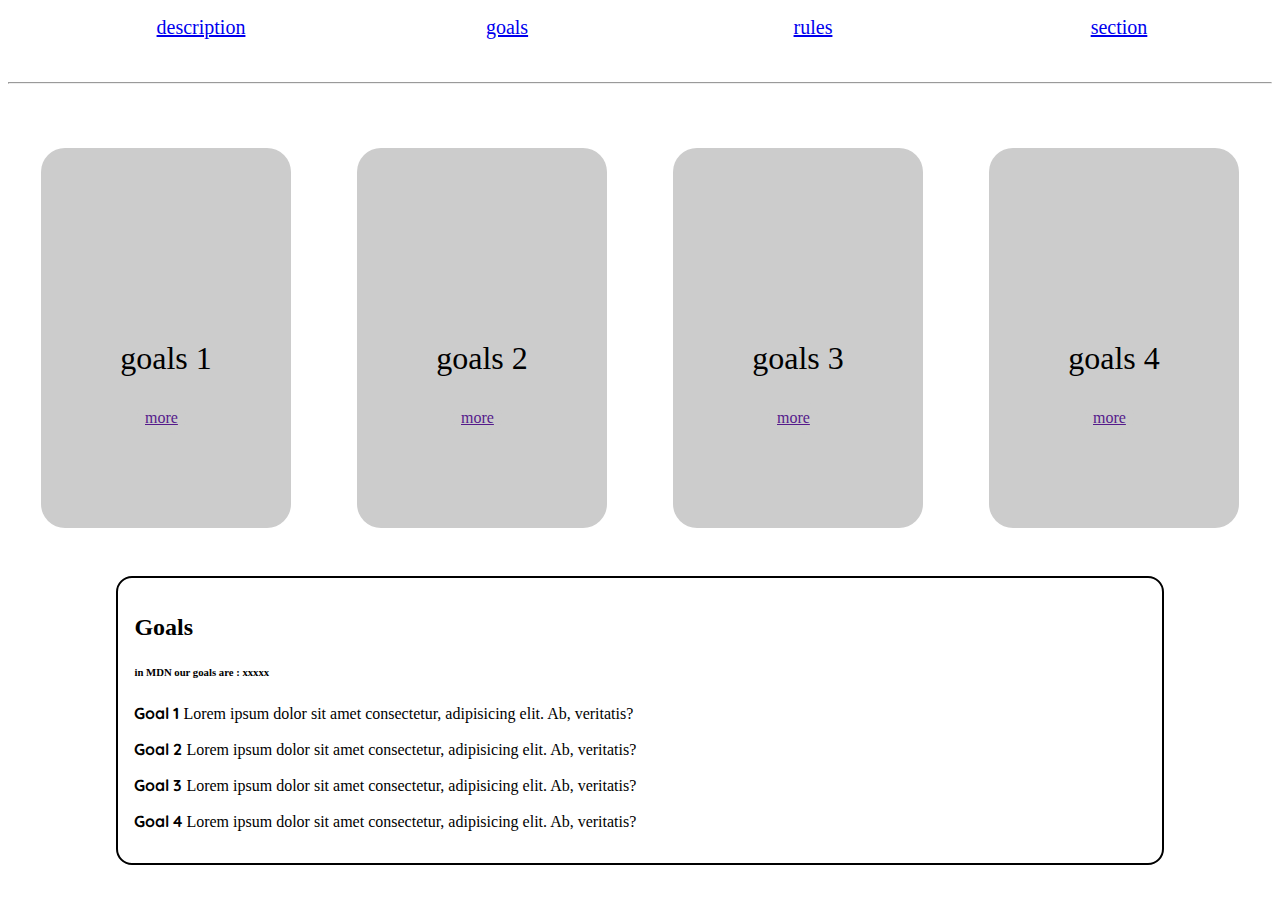
==== goals.html @ 74270934 "final version" ====
<!DOCTYPE html>
<html lang="en">
<head>
    <meta charset="UTF-8">
    <meta http-equiv="X-UA-Compatible" content="IE=edge">
    <meta name="viewport" content="width=device-width, initial-scale=1.0">
    <link rel="stylesheet" href="style.css">
    <title>Document</title>
</head>
<body>
    
    <header>
        <nav class="navbar">
            <ul>
                <li class="items"><a href="index.html">description</a></li>
                <li class="items"><a href="goals.html">goals</a></li>
                <li class="items"><a href="rules.html">rules</a></li>
                <li class="items"><a href="section.html">section</a></li>
            </ul>
        </nav>
    </header>
    <hr>

    <section class="boxs">
        <section class="box">
            <p class="text-box">goals 1</p>
            <a href="" class="a-txt" id="gtxt">more</a>
        </section>
        <section class="box">
            <p class="text-box">goals 2</p>
            <a href="" class="a-txt" id="gtxt">more</a>
        </section>
        <section class="box">
            <p class="text-box">goals 3</p>
            <a href="" class="a-txt" id="gtxt">more</a>
        </section>
        <section class="box">
            <p class="text-box">goals 4</p>
            <a href="" class="a-txt" id="gtxt">more</a>
        </section>
    </section>

    <main class="main">
        <section class="container">
            <h2>Goals </h2>
            <h6>in MDN our goals are : xxxxx</h6>
            <p class="container-txt"><span>Goal 1</span> Lorem ipsum dolor sit amet consectetur, adipisicing elit. Ab, veritatis?</p>
            <p class="container-txt"><span>Goal 2</span> Lorem ipsum dolor sit amet consectetur, adipisicing elit. Ab, veritatis?</p>
            <p class="container-txt"><span>Goal 3</span> Lorem ipsum dolor sit amet consectetur, adipisicing elit. Ab, veritatis?</p>
            <p class="container-txt"><span>Goal 4</span> Lorem ipsum dolor sit amet consectetur, adipisicing elit. Ab, veritatis?</p>
        </section>
    </main>

</body>
</html>
---- style.css ----
@import url('https://fonts.googleapis.com/css2?family=Quicksand&display=swap');





/* .navbar{
    display: flex;
    justify-content: ;
} */

.navbar ul {
    list-style-type: none;
    display: flex;
    /* justify-content: center; */
    text-align: center;


}

.navbar ul li{
    margin: auto; 
     font-size: 20px;
     width: 100px;
     height: 50px;
}


/* main   */


.txt-parent{
    border: 2px solid black;
    width: 80%;
    margin: auto;
    margin-top: 5rem;
    padding: 3rem;
    border-radius: 2rem;
}
.txt{
    font-family: 'Quicksand', sans-serif ;
}

.boxs{
    display: flex;
    flex-wrap: wrap;
    
    margin-top: 2rem;    margin-bottom: 3rem;

}
.box{
    width: 250px;
    height: 380px;
    background-color: #ccc;
    margin: auto;
    border-radius: 1.5rem;
    margin-top: 2rem;
}
.text-box{
  text-align: center;
  margin-top: 12rem;
  font-size: 2rem;



}
.a-txt{
    background-color: red;
    border-radius: 1rem;
    padding: .5rem;
    margin-left: 6rem;
}

/*              tables           */


table{
    border: 1px solid black;
    margin: auto;
    margin-bottom: 5rem;
    width: 50%;
}
td{
    border: 1px solid black;
}


/*               goals            */

#gtxt{
    border-radius: 1rem;
    padding: .5rem;
    margin-left: 6rem;
    background-color: #ccc;
}


.main{
    margin:  0 auto;
    width: 80%;
    border: 2px solid black;
    padding: 1rem;
    border-radius: 1rem;
}
.container-txt  span{
    /* font-size: 20px; */
    font-weight: 800;
    font-family: 'Quicksand', sans-serif ;;
}
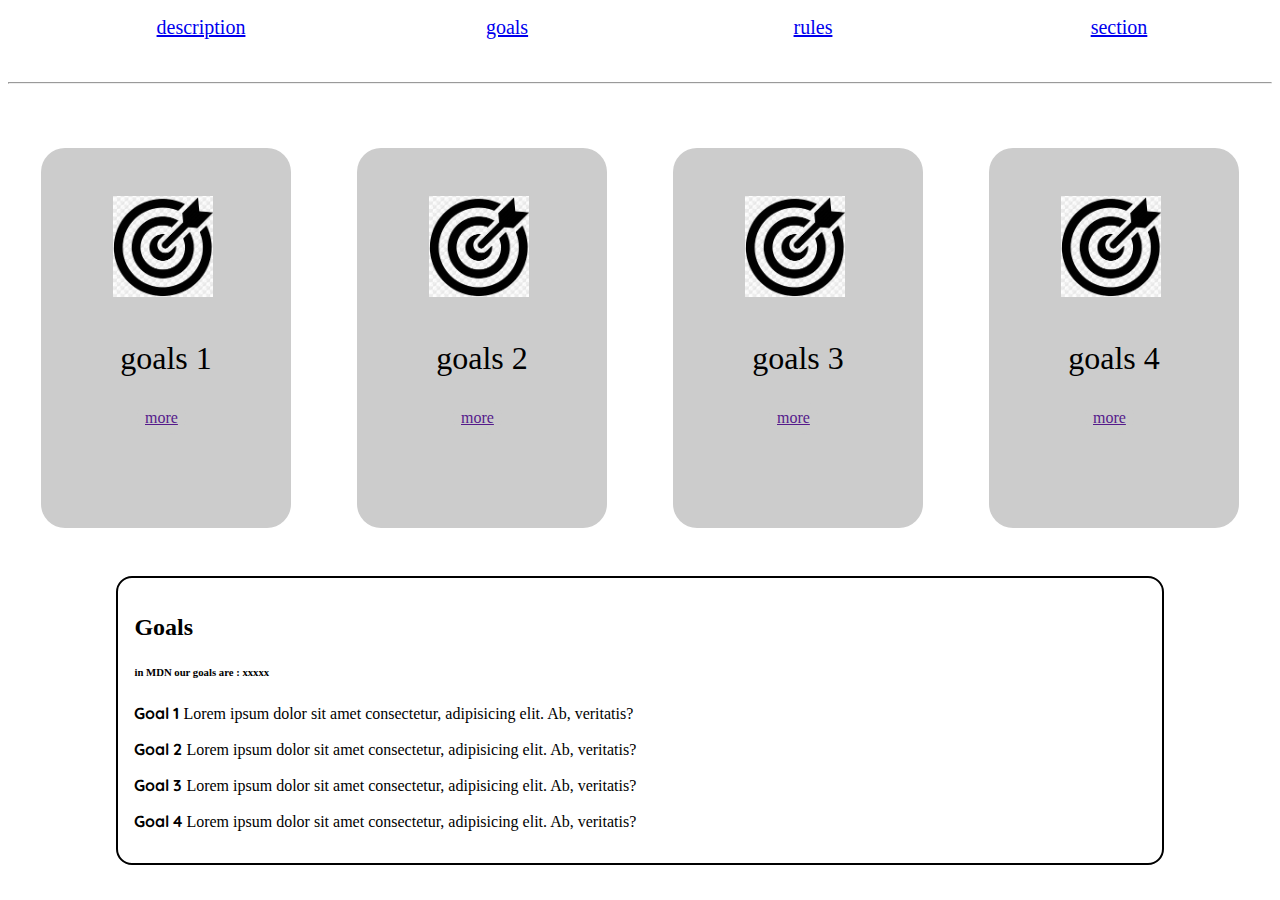
==== commit 0ed0ca37: "final version" ====
--- a/goals.html
+++ b/goals.html
@@ -23,18 +23,22 @@
 
     <section class="boxs">
         <section class="box">
+            <img src="img/goals.png" alt="" class="img">
             <p class="text-box">goals 1</p>
             <a href="" class="a-txt" id="gtxt">more</a>
         </section>
         <section class="box">
+            <img src="img/goals.png" alt="" class="img">
             <p class="text-box">goals 2</p>
             <a href="" class="a-txt" id="gtxt">more</a>
         </section>
         <section class="box">
+            <img src="img/goals.png" alt="" class="img">
             <p class="text-box">goals 3</p>
             <a href="" class="a-txt" id="gtxt">more</a>
         </section>
         <section class="box">
+            <img src="img/goals.png" alt="" class="img">
             <p class="text-box">goals 4</p>
             <a href="" class="a-txt" id="gtxt">more</a>
         </section>
--- a/style.css
+++ b/style.css
@@ -41,6 +41,14 @@
     font-family: 'Quicksand', sans-serif ;
 }
 
+.img{
+    width: 100px;
+    background: none;
+    margin-left: 4.5rem;
+    position: absolute;
+    margin-top: 3rem;
+    
+}
 .boxs{
     display: flex;
     flex-wrap: wrap;
@@ -55,6 +63,7 @@
     margin: auto;
     border-radius: 1.5rem;
     margin-top: 2rem;
+    position: relative;
 }
 .text-box{
   text-align: center;
